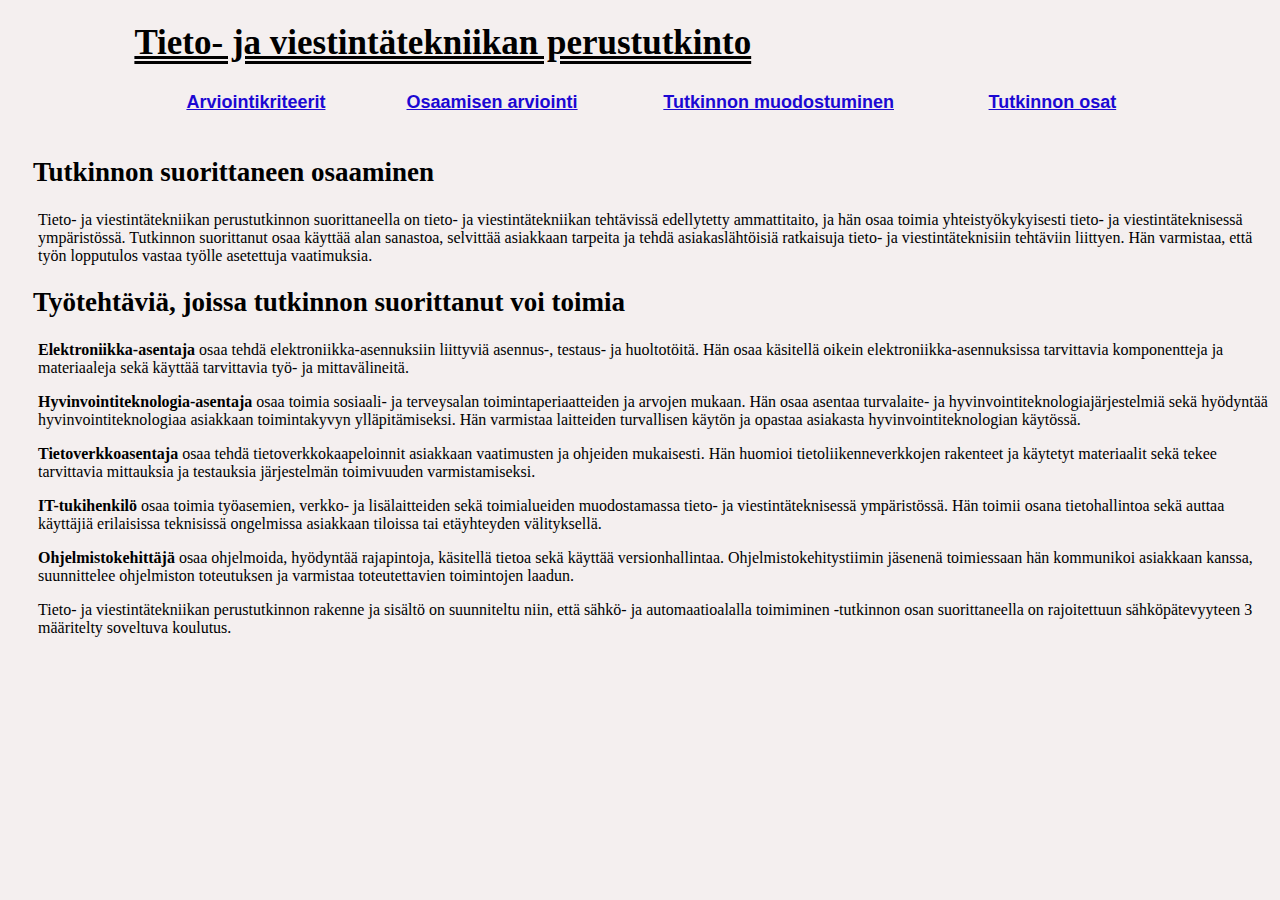
==== Responsiivinen kotisivu/index.html @ 39ead0f7 "Initial commit" ====
<!DOCTYPE html>
<html lang="fi">
<head>
    <meta charset="UTF-8">
    <meta name="viewport" content="width=device-width, initial-scale=1.0">
    <title>Tieto- ja viestintätekniikan perustutkinto</title>
    <link rel="stylesheet" href="styles.css">
</head>
<body>
    <h1>Tieto- ja viestintätekniikan perustutkinto</h1>
    <table class="palkki">
        <tr>
            <th><a href="kriteerit.html">Arviointikriteerit</a></th>
            <th><a href="arviointi.html">Osaamisen arviointi</a></th>
            <th><a href="tutkinnon_muodostuminen.html">Tutkinnon muodostuminen</a></th>
            <th><a href="tutkinnonosat.html">Tutkinnon osat</a></th>
        </tr>
    </table>
    <div id="sisalto">
        <h2 id="tutkinnon-suorittaneen-osaaminen">Tutkinnon suorittaneen osaaminen</h2>
        <p>Tieto- ja viestintätekniikan perustutkinnon suorittaneella on tieto- ja viestintätekniikan tehtävissä edellytetty ammattitaito, ja hän osaa toimia yhteistyökykyisesti tieto- ja viestintäteknisessä ympäristössä. Tutkinnon suorittanut osaa käyttää alan sanastoa, selvittää asiakkaan tarpeita ja tehdä asiakaslähtöisiä ratkaisuja tieto- ja viestintäteknisiin tehtäviin liittyen. Hän varmistaa, että työn lopputulos vastaa työlle asetettuja vaatimuksia.</p>
        <h2 id="ty-teht-vi-joissa-tutkinnon-suorittanut-voi-toimia">Työtehtäviä, joissa tutkinnon suorittanut voi toimia</h2>
        <p><strong>Elektroniikka-asentaja</strong> osaa tehdä elektroniikka-asennuksiin liittyviä asennus-, testaus- ja huoltotöitä. Hän osaa käsitellä oikein elektroniikka-asennuksissa tarvittavia komponentteja ja materiaaleja sekä käyttää tarvittavia työ- ja mittavälineitä.</p>
        <p><strong>Hyvinvointiteknologia-asentaja</strong> osaa toimia sosiaali- ja terveysalan toimintaperiaatteiden ja arvojen mukaan. Hän osaa asentaa turvalaite- ja hyvinvointiteknologiajärjestelmiä sekä hyödyntää hyvinvointiteknologiaa asiakkaan toimintakyvyn ylläpitämiseksi. Hän varmistaa laitteiden turvallisen käytön ja opastaa asiakasta hyvinvointiteknologian käytössä.</p>
        <p><strong>Tietoverkkoasentaja</strong> osaa tehdä tietoverkkokaapeloinnit asiakkaan vaatimusten ja ohjeiden mukaisesti. Hän huomioi tietoliikenneverkkojen rakenteet ja käytetyt materiaalit sekä tekee tarvittavia mittauksia ja testauksia järjestelmän toimivuuden varmistamiseksi.</p>
        <p><strong>IT-tukihenkilö</strong> osaa toimia työasemien, verkko- ja lisälaitteiden sekä toimialueiden muodostamassa tieto- ja viestintäteknisessä ympäristössä. Hän toimii osana tietohallintoa sekä auttaa käyttäjiä erilaisissa teknisissä ongelmissa asiakkaan tiloissa tai etäyhteyden välityksellä.</p>
        <p><strong>Ohjelmistokehittäjä</strong> osaa ohjelmoida, hyödyntää rajapintoja, käsitellä tietoa sekä käyttää versionhallintaa. Ohjelmistokehitystiimin jäsenenä toimiessaan hän kommunikoi asiakkaan kanssa, suunnittelee ohjelmiston toteutuksen ja varmistaa toteutettavien toimintojen laadun.</p>
        <p>Tieto- ja viestintätekniikan perustutkinnon rakenne ja sisältö on suunniteltu niin, että sähkö- ja automaatioalalla toimiminen -tutkinnon osan suorittaneella on rajoitettuun sähköpätevyyteen 3 määritelty soveltuva koulutus.</p>
    </div>
</body>
</html>
---- Responsiivinen kotisivu/styles.css ----
body {
    background-color: rgba(243, 238, 238, 0.932);
    background-size: cover;
    }      
    h1 {
        text-align: left;
        text-decoration: underline;
        text-decoration-style: double;
        margin-left: 10%;
        align-items: baseline;
        color: rgb(0, 0, 0);
        font-size: 35px;
    }
    h2 {
        text-decoration: none;
        align-items: baseline;
        margin-left:25px;
        color: rgb(0, 0, 0);
        font-size: 27px;
    }
    h3 {
        text-decoration: underline;
        align-items: baseline;
        margin-left:45px;
        color: rgb(0, 0, 0);
        font-size: 24px;
    }
    h4 {
        text-decoration: none;
        align-items: baseline;
        margin-left:65px;
        color: rgb(0, 0, 0);
        font-size: 18px;
    }
    p {
        margin-left:30px;
    }
    ul {
        margin:20px;
    }
    a:link {
        font-family: Arial, Helvetica, sans-serif; font-style: initial; font-size: 18px; color: rgb(28, 8, 211);
    }
    a:visited {
        font-family: Arial, Helvetica, sans-serif; font-style: initial; font-size: 18px; color: rgb(196, 4, 4);
    }
    th {
        vertical-align: top;
        text-align: left;
        font-size: 20px;
        padding-left: 50px;
        padding-bottom: 20px;
    }
    td {
        vertical-align: bottom;
        text-align: justify;
        padding-left: 50px;
    }
    .palkki {
        margin: auto;
        margin-left: auto;
        margin-right: auto;
        width: 80%;
      }
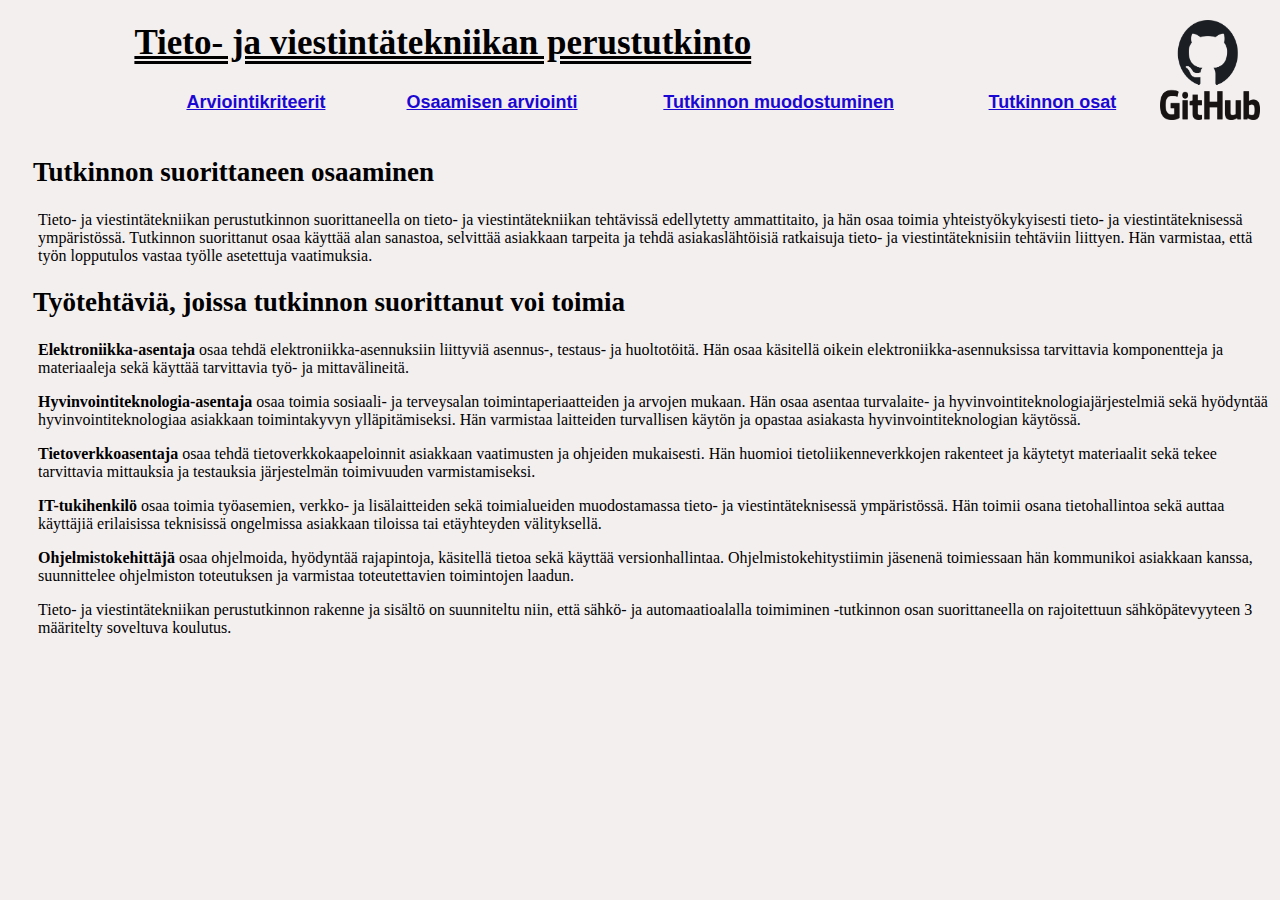
==== commit 0b4a84a9: "Lisätty linkki GitHubiin" ====
--- a/Responsiivinen kotisivu/index.html
+++ b/Responsiivinen kotisivu/index.html
@@ -8,6 +8,10 @@
 </head>
 <body>
     <h1>Tieto- ja viestintätekniikan perustutkinto</h1>
+    <div class="github">
+        <a href="https://github.com/Toivanen03/HTML-CSS" target="_blank">
+        <img src="img/Github_logo_PNG1.png" alt="GitHub repository" width="100" height="100"></a>
+    </div>
     <table class="palkki">
         <tr>
             <th><a href="kriteerit.html">Arviointikriteerit</a></th>
--- a/Responsiivinen kotisivu/styles.css
+++ b/Responsiivinen kotisivu/styles.css
@@ -61,4 +61,13 @@
         margin-left: auto;
         margin-right: auto;
         width: 80%;
-      }+    }
+    #topright {
+    position: relative;
+    }
+    .github {
+    position: absolute;
+    top: 20px;
+    right: 20px;
+    }
+      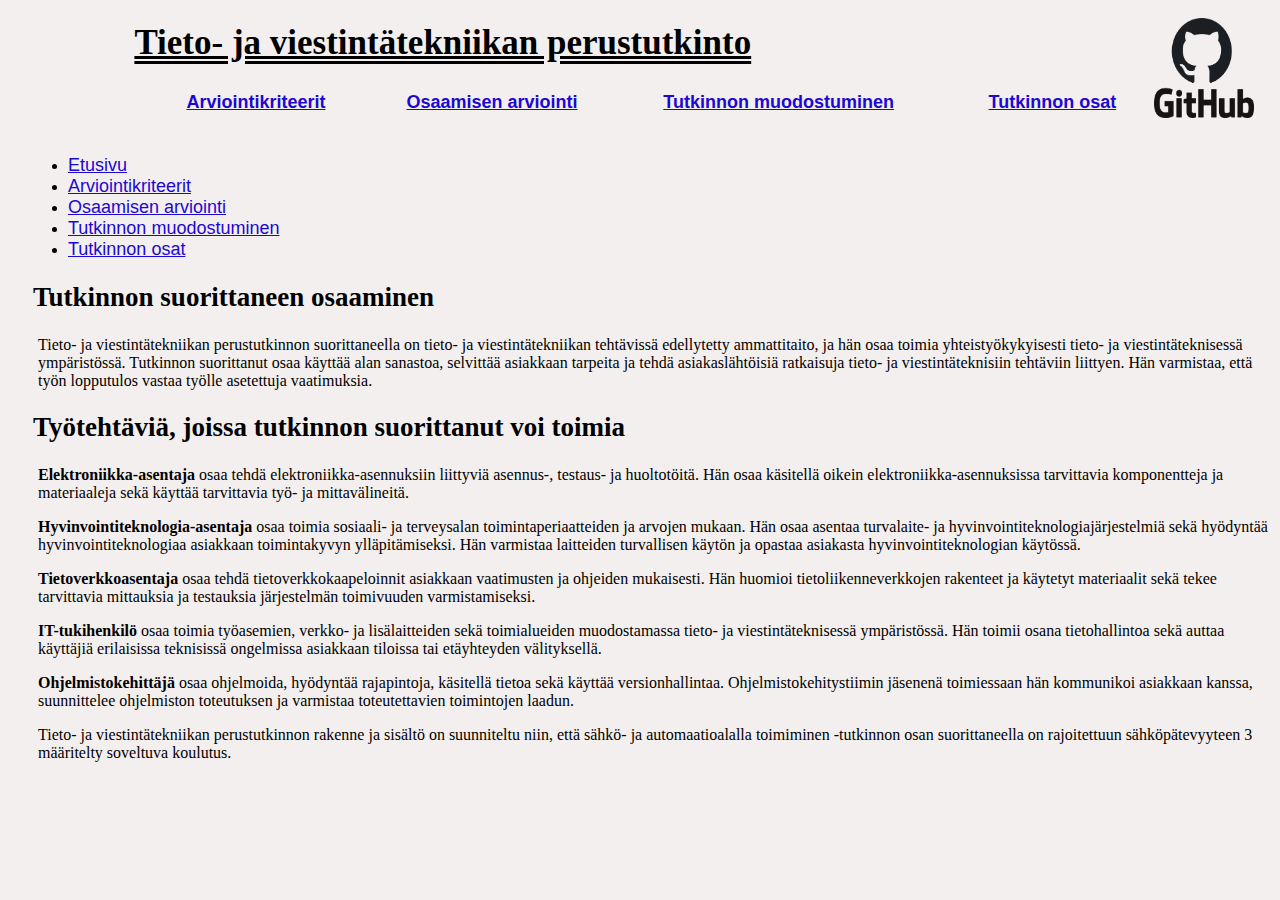
==== commit d3d8296b: "Korjauksia" ====
--- a/Responsiivinen kotisivu/index.html
+++ b/Responsiivinen kotisivu/index.html
@@ -12,14 +12,25 @@
         <a href="https://github.com/Toivanen03/HTML-CSS" target="_blank">
         <img src="img/Github_logo_PNG1.png" alt="GitHub repository" width="100" height="100"></a>
     </div>
-    <table class="palkki">
-        <tr>
-            <th><a href="kriteerit.html">Arviointikriteerit</a></th>
-            <th><a href="arviointi.html">Osaamisen arviointi</a></th>
-            <th><a href="tutkinnon_muodostuminen.html">Tutkinnon muodostuminen</a></th>
-            <th><a href="tutkinnonosat.html">Tutkinnon osat</a></th>
-        </tr>
-    </table>
+    <div class="desktop-menu">
+        <table class="palkki">
+            <tr>
+                <th><a href="kriteerit.html">Arviointikriteerit</a></th>
+                <th><a href="arviointi.html">Osaamisen arviointi</a></th>
+                <th><a href="tutkinnon_muodostuminen.html">Tutkinnon muodostuminen</a></th>
+                <th><a href="tutkinnonosat.html">Tutkinnon osat</a></th>
+            </tr>
+        </table>
+    </div>
+    <div class="mobile-menu">
+        <ul>
+            <li><a href="index.html">Etusivu</a></li>
+            <li><a href="kriteerit.html">Arviointikriteerit</a></li>
+            <li><a href="arviointi.html">Osaamisen arviointi</a></li>
+            <li><a href="tutkinnon_muodostuminen.html">Tutkinnon muodostuminen</a></li>
+            <li><a href="tutkinnonosat.html">Tutkinnon osat</a></li>
+        </ul>
+    </div>
     <div id="sisalto">
         <h2 id="tutkinnon-suorittaneen-osaaminen">Tutkinnon suorittaneen osaaminen</h2>
         <p>Tieto- ja viestintätekniikan perustutkinnon suorittaneella on tieto- ja viestintätekniikan tehtävissä edellytetty ammattitaito, ja hän osaa toimia yhteistyökykyisesti tieto- ja viestintäteknisessä ympäristössä. Tutkinnon suorittanut osaa käyttää alan sanastoa, selvittää asiakkaan tarpeita ja tehdä asiakaslähtöisiä ratkaisuja tieto- ja viestintäteknisiin tehtäviin liittyen. Hän varmistaa, että työn lopputulos vastaa työlle asetettuja vaatimuksia.</p>
--- a/Responsiivinen kotisivu/styles.css
+++ b/Responsiivinen kotisivu/styles.css
@@ -1,6 +1,6 @@
     body {
-    background-color: rgba(243, 238, 238, 0.932);
-    background-size: cover;
+        background-color: rgba(243, 238, 238, 0.932);
+        background-size: cover;
     }      
     h1 {
         text-align: left;
@@ -53,7 +53,7 @@
     }
     td {
         vertical-align: bottom;
-        text-align: justify;
+        text-align: left;
         padding-left: 50px;
     }
     .palkki {
@@ -63,11 +63,73 @@
         width: 80%;
     }
     #topright {
-    position: relative;
+        position: relative;
     }
     .github {
-    position: absolute;
-    top: 20px;
-    right: 20px;
+        position: absolute;
+        top: 2%;
+        right: 2%;
     }
-      +@media screen and (max-width: 600px) {
+    img {
+        max-width: 50%;
+        height: auto;
+    }
+    .desktop-menu {
+        display: none;
+    }
+
+    .mobile-menu {
+        display: block;
+    }
+    h1 {
+        text-align: left;
+        text-decoration: underline;
+        margin-left: 3%;
+        color: rgb(0, 0, 0);
+        font-size: 24px;
+    }
+    h2 {
+        margin-left:4%;
+        color: rgb(0, 0, 0);
+        font-size: 22px;
+    }
+    h3 {
+        margin-left:5%;
+        color: rgb(0, 0, 0);
+        font-size: 19px;
+    }
+    h4 {
+        margin-left:6%;
+        color: rgb(0, 0, 0);
+        font-size: 16px;
+    }
+    #topright {
+        position: relative;
+        }
+    .github {
+        position: absolute;
+        top: 0px;
+        right: 0px;
+    }
+    th {
+        vertical-align: bottom;
+        text-align: left;
+        font-size: 14px;
+        padding-left: 10px;
+        padding-bottom: 0px;
+    }
+    td {
+        vertical-align: bottom;
+        text-align: left;
+        font-size: 12px;
+        padding-left: 10px;
+    }
+    ul {
+        padding-left: 0px;
+    }
+    li {
+        width: 100%;
+        padding-left: 1px;
+    }
+}